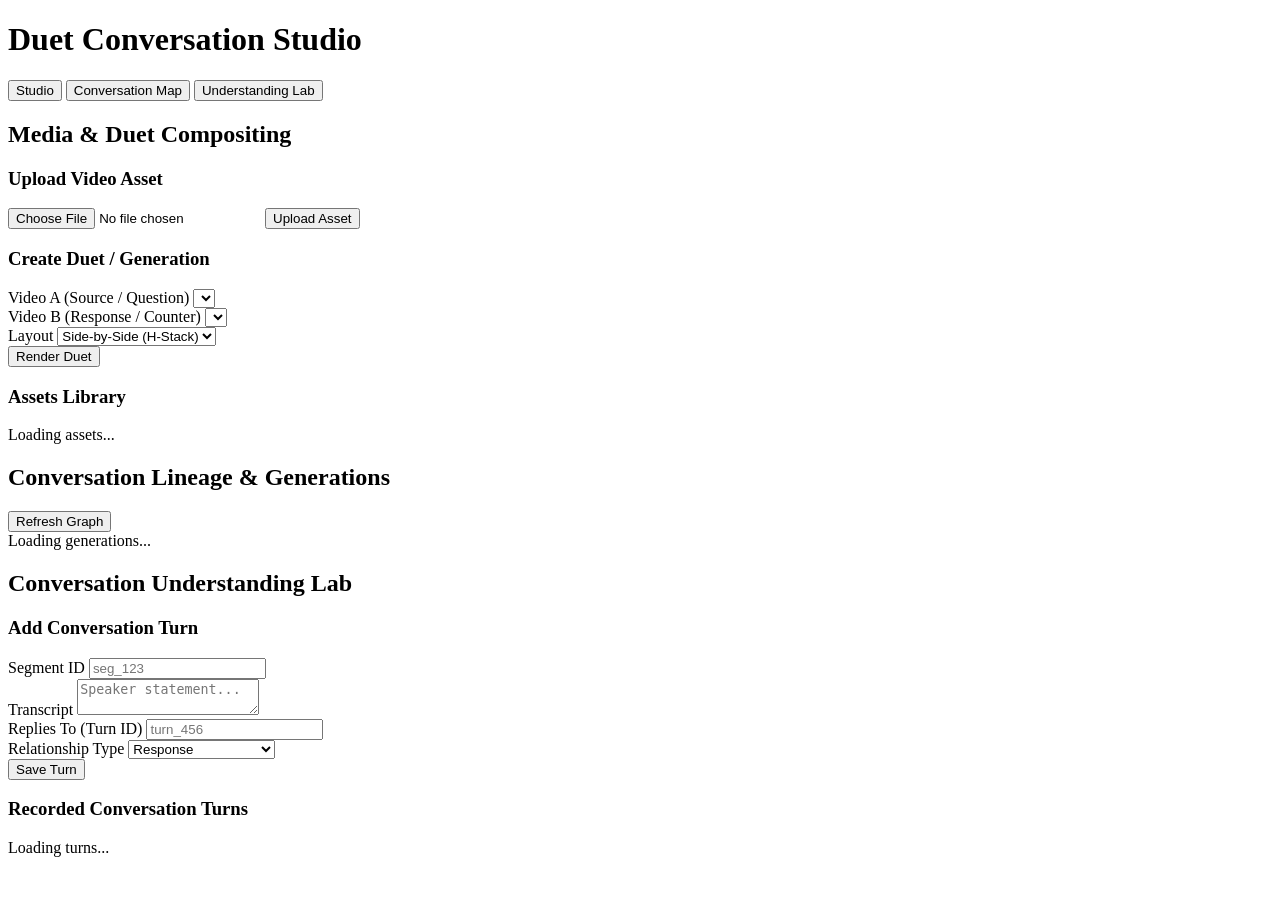
==== frontend/index.html @ a2b92de5 "Initial commit: Duet Conversation Studio foundation" ====
<!DOCTYPE html>
<html lang="en">
<head>
    <meta charset="UTF-8">
    <meta name="viewport" content="width=device-width, initial-scale=1.0">
    <title>Duet Conversation Studio</title>
    <link rel="stylesheet" href="/style.css">
</head>
<body>
    <header>
        <h1>Duet Conversation Studio</h1>
        <nav>
            <button class="tab-btn active" onclick="switchTab('studio')">Studio</button>
            <button class="tab-btn" onclick="switchTab('map')">Conversation Map</button>
            <button class="tab-btn" onclick="switchTab('lab')">Understanding Lab</button>
        </nav>
    </header>

    <main>
        <!-- Studio Tab -->
        <section id="tab-studio" class="tab-content active">
            <h2>Media & Duet Compositing</h2>
            <div class="card">
                <h3>Upload Video Asset</h3>
                <form id="upload-form" onsubmit="uploadVideo(event)">
                    <input type="file" id="video-file" accept="video/*" required>
                    <button type="submit">Upload Asset</button>
                </form>
            </div>

            <div class="card">
                <h3>Create Duet / Generation</h3>
                <div id="status-banner" style="margin-bottom: 1rem; padding: 0.75rem; background: #2c2c2c; border-left: 4px solid #6200ee; border-radius: 4px; display: none; font-size: 0.9rem;"></div>
                <div class="form-group">
                    <label>Video A (Source / Question)</label>
                    <select id="asset1-select"></select>
                </div>
                <div class="form-group">
                    <label>Video B (Response / Counter)</label>
                    <select id="asset2-select"></select>
                </div>
                <div class="form-group">
                    <label>Layout</label>
                    <select id="layout-select">
                        <option value="side-by-side">Side-by-Side (H-Stack)</option>
                        <option value="stacked">Stacked (V-Stack)</option>
                    </select>
                </div>
                <button onclick="renderDuet()">Render Duet</button>
            </div>

            <div class="card">
                <h3>Assets Library</h3>
                <div id="assets-list">Loading assets...</div>
            </div>

            <div class="card" id="preview-card" style="display:none;">
                <h3>Rendered Output</h3>
                <video id="output-video" controls width="100%"></video>
                <p id="output-info"></p>
                <a id="download-btn" class="btn" style="display:inline-block; margin-top:10px; padding:0.5rem 1rem; background:#6200ee; color:white; text-decoration:none; border-radius:4px;" download>Download MP4</a>
            </div>
        </section>

        <!-- Conversation Map Tab -->
        <section id="tab-map" class="tab-content">
            <h2>Conversation Lineage & Generations</h2>
            <div class="card">
                <button onclick="loadGenerations()">Refresh Graph</button>
                <div id="generations-list">Loading generations...</div>
            </div>
        </section>

        <!-- Understanding Lab Tab -->
        <section id="tab-lab" class="tab-content">
            <h2>Conversation Understanding Lab</h2>
            <div class="card">
                <h3>Add Conversation Turn</h3>
                <div class="form-group">
                    <label>Segment ID</label>
                    <input type="text" id="turn-segment" placeholder="seg_123">
                </div>
                <div class="form-group">
                    <label>Transcript</label>
                    <textarea id="turn-transcript" placeholder="Speaker statement..."></textarea>
                </div>
                <div class="form-group">
                    <label>Replies To (Turn ID)</label>
                    <input type="text" id="turn-reply" placeholder="turn_456">
                </div>
                <div class="form-group">
                    <label>Relationship Type</label>
                    <select id="turn-relation">
                        <option value="response">Response</option>
                        <option value="challenge">Challenge / Disagree</option>
                        <option value="clarification">Clarification</option>
                        <option value="unresolved_question">Unresolved Question</option>
                    </select>
                </div>
                <button onclick="saveTurn()">Save Turn</button>
            </div>
            <div class="card">
                <h3>Recorded Conversation Turns</h3>
                <div id="turns-list">Loading turns...</div>
            </div>
        </section>
    </main>

    <script src="/app.js"></script>
</body>
</html>
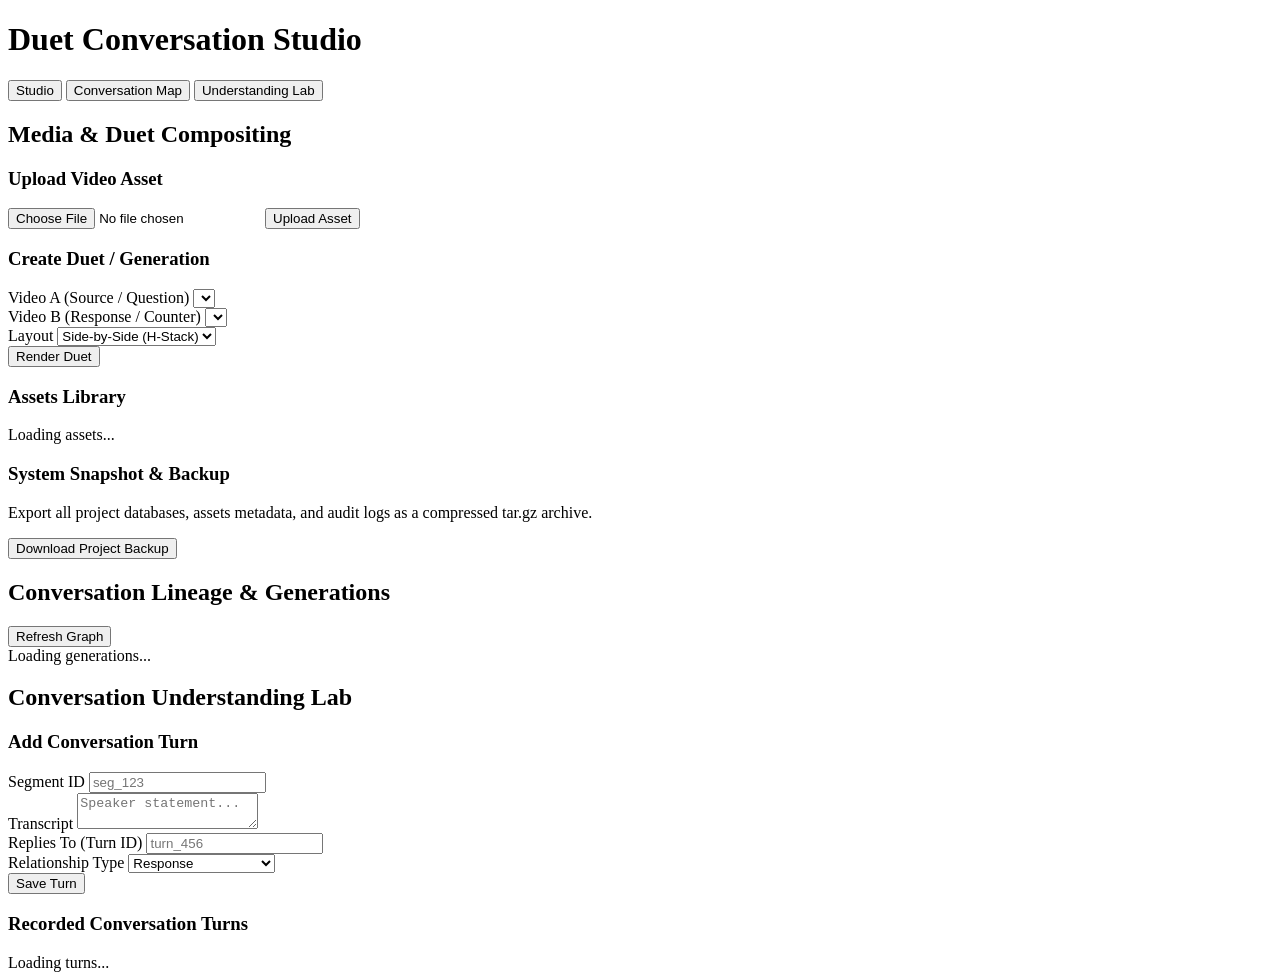
==== commit 6bfa2fad: "Add project snapshot backup endpoint (/api/backup) and UI export button" ====
--- a/frontend/index.html
+++ b/frontend/index.html
@@ -52,6 +52,12 @@
             <div class="card">
                 <h3>Assets Library</h3>
                 <div id="assets-list">Loading assets...</div>
+            </div>
+
+            <div class="card">
+                <h3>System Snapshot & Backup</h3>
+                <p>Export all project databases, assets metadata, and audit logs as a compressed tar.gz archive.</p>
+                <button onclick="window.location.href='/api/backup'">Download Project Backup</button>
             </div>
 
             <div class="card" id="preview-card" style="display:none;">
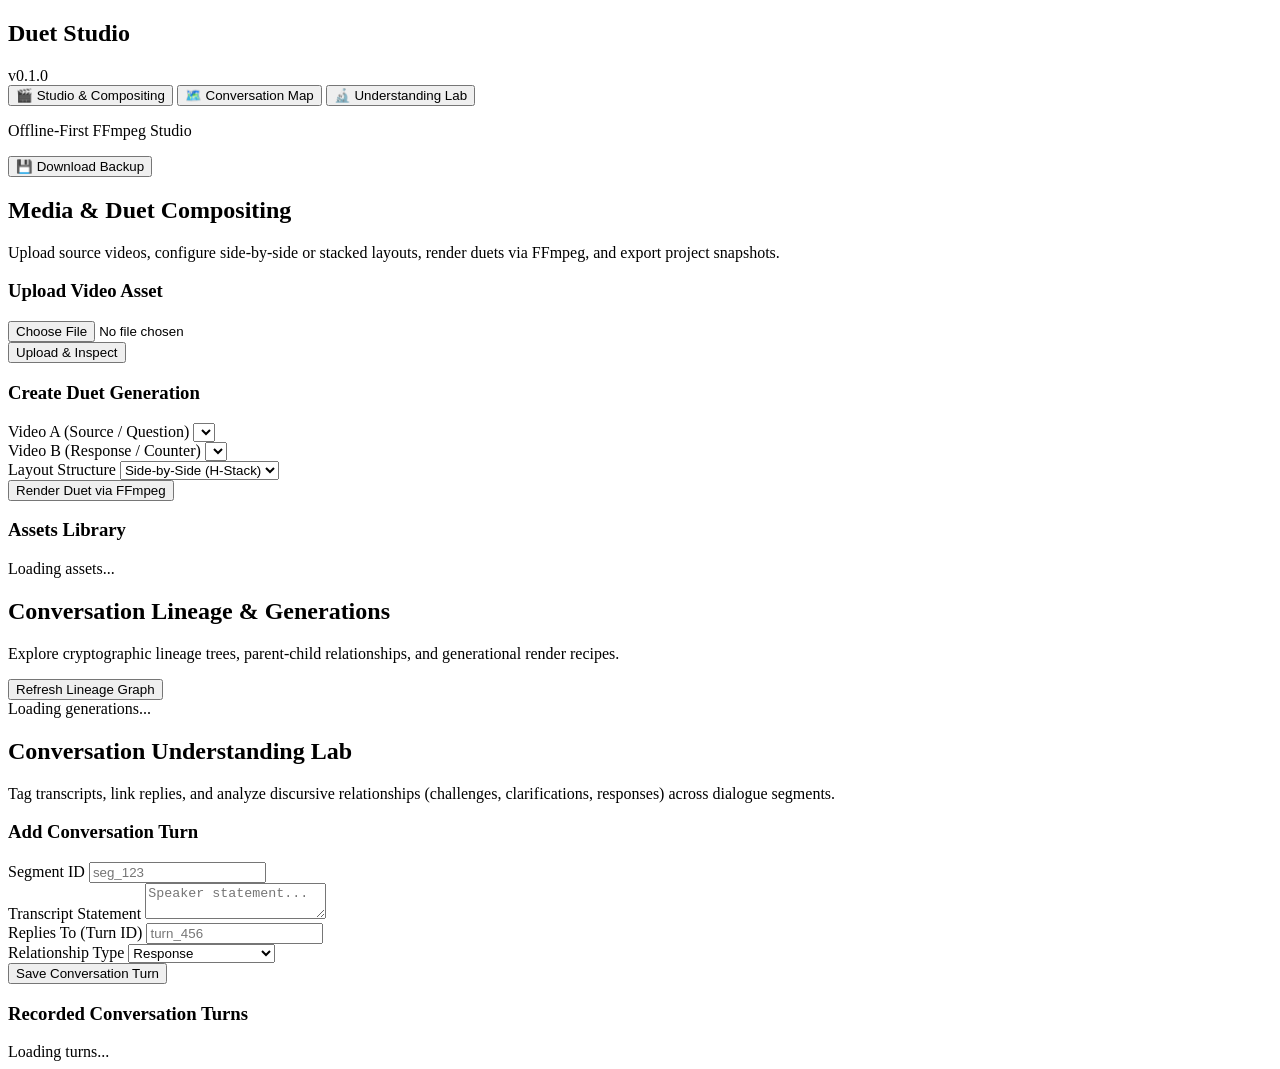
==== commit d4ef1d81: "Redesign dashboard with sidebar navigation, grid workspace, and upfront guidance panels" ====
--- a/frontend/index.html
+++ b/frontend/index.html
@@ -7,110 +7,142 @@
     <link rel="stylesheet" href="/style.css">
 </head>
 <body>
-    <header>
-        <h1>Duet Conversation Studio</h1>
-        <nav>
-            <button class="tab-btn active" onclick="switchTab('studio')">Studio</button>
-            <button class="tab-btn" onclick="switchTab('map')">Conversation Map</button>
-            <button class="tab-btn" onclick="switchTab('lab')">Understanding Lab</button>
-        </nav>
-    </header>
+    <div class="app-container">
+        <!-- Sidebar Navigation -->
+        <aside class="sidebar">
+            <div class="brand">
+                <h1>Duet Studio</h1>
+                <span class="version">v0.1.0</span>
+            </div>
+            <nav class="nav-menu">
+                <button class="tab-btn active" onclick="switchTab('studio')">
+                    <span class="icon">🎬</span> Studio & Compositing
+                </button>
+                <button class="tab-btn" onclick="switchTab('map')">
+                    <span class="icon">🗺️</span> Conversation Map
+                </button>
+                <button class="tab-btn" onclick="switchTab('lab')">
+                    <span class="icon">🔬</span> Understanding Lab
+                </button>
+            </nav>
+            <div class="sidebar-footer">
+                <p>Offline-First FFmpeg Studio</p>
+                <button class="backup-sidebar-btn" onclick="window.location.href='/api/backup'">💾 Download Backup</button>
+            </div>
+        </aside>
 
-    <main>
-        <!-- Studio Tab -->
-        <section id="tab-studio" class="tab-content active">
-            <h2>Media & Duet Compositing</h2>
-            <div class="card">
-                <h3>Upload Video Asset</h3>
-                <form id="upload-form" onsubmit="uploadVideo(event)">
-                    <input type="file" id="video-file" accept="video/*" required>
-                    <button type="submit">Upload Asset</button>
-                </form>
-            </div>
+        <!-- Main Content Workspace -->
+        <main class="content">
+            <div id="status-banner" class="status-banner" style="display: none;"></div>
 
-            <div class="card">
-                <h3>Create Duet / Generation</h3>
-                <div id="status-banner" style="margin-bottom: 1rem; padding: 0.75rem; background: #2c2c2c; border-left: 4px solid #6200ee; border-radius: 4px; display: none; font-size: 0.9rem;"></div>
-                <div class="form-group">
-                    <label>Video A (Source / Question)</label>
-                    <select id="asset1-select"></select>
+            <!-- Studio Tab -->
+            <section id="tab-studio" class="tab-content active">
+                <div class="section-header">
+                    <h2>Media & Duet Compositing</h2>
+                    <p class="guidance-text">Upload source videos, configure side-by-side or stacked layouts, render duets via FFmpeg, and export project snapshots.</p>
                 </div>
-                <div class="form-group">
-                    <label>Video B (Response / Counter)</label>
-                    <select id="asset2-select"></select>
+
+                <div class="workspace-grid">
+                    <div class="card">
+                        <h3>Upload Video Asset</h3>
+                        <form id="upload-form" onsubmit="uploadVideo(event)">
+                            <div class="form-group">
+                                <input type="file" id="video-file" accept="video/*" required>
+                            </div>
+                            <button type="submit">Upload & Inspect</button>
+                        </form>
+                    </div>
+
+                    <div class="card">
+                        <h3>Create Duet Generation</h3>
+                        <div class="form-group">
+                            <label>Video A (Source / Question)</label>
+                            <select id="asset1-select"></select>
+                        </div>
+                        <div class="form-group">
+                            <label>Video B (Response / Counter)</label>
+                            <select id="asset2-select"></select>
+                        </div>
+                        <div class="form-group">
+                            <label>Layout Structure</label>
+                            <select id="layout-select">
+                                <option value="side-by-side">Side-by-Side (H-Stack)</option>
+                                <option value="stacked">Stacked (V-Stack)</option>
+                            </select>
+                        </div>
+                        <button onclick="renderDuet()">Render Duet via FFmpeg</button>
+                    </div>
                 </div>
-                <div class="form-group">
-                    <label>Layout</label>
-                    <select id="layout-select">
-                        <option value="side-by-side">Side-by-Side (H-Stack)</option>
-                        <option value="stacked">Stacked (V-Stack)</option>
-                    </select>
+
+                <div class="card full-width">
+                    <h3>Assets Library</h3>
+                    <div id="assets-list">Loading assets...</div>
                 </div>
-                <button onclick="renderDuet()">Render Duet</button>
-            </div>
 
-            <div class="card">
-                <h3>Assets Library</h3>
-                <div id="assets-list">Loading assets...</div>
-            </div>
+                <div class="card full-width" id="preview-card" style="display:none;">
+                    <h3>Rendered Output Preview</h3>
+                    <video id="output-video" controls width="100%"></video>
+                    <p id="output-info" class="meta-info"></p>
+                    <a id="download-btn" class="btn" download>Download Rendered MP4</a>
+                </div>
+            </section>
 
-            <div class="card">
-                <h3>System Snapshot & Backup</h3>
-                <p>Export all project databases, assets metadata, and audit logs as a compressed tar.gz archive.</p>
-                <button onclick="window.location.href='/api/backup'">Download Project Backup</button>
-            </div>
+            <!-- Conversation Map Tab -->
+            <section id="tab-map" class="tab-content">
+                <div class="section-header">
+                    <h2>Conversation Lineage & Generations</h2>
+                    <p class="guidance-text">Explore cryptographic lineage trees, parent-child relationships, and generational render recipes.</p>
+                </div>
+                <div class="card full-width">
+                    <div class="toolbar">
+                        <button onclick="loadGenerations()">Refresh Lineage Graph</button>
+                    </div>
+                    <div id="generations-list">Loading generations...</div>
+                </div>
+            </section>
 
-            <div class="card" id="preview-card" style="display:none;">
-                <h3>Rendered Output</h3>
-                <video id="output-video" controls width="100%"></video>
-                <p id="output-info"></p>
-                <a id="download-btn" class="btn" style="display:inline-block; margin-top:10px; padding:0.5rem 1rem; background:#6200ee; color:white; text-decoration:none; border-radius:4px;" download>Download MP4</a>
-            </div>
-        </section>
+            <!-- Understanding Lab Tab -->
+            <section id="tab-lab" class="tab-content">
+                <div class="section-header">
+                    <h2>Conversation Understanding Lab</h2>
+                    <p class="guidance-text">Tag transcripts, link replies, and analyze discursive relationships (challenges, clarifications, responses) across dialogue segments.</p>
+                </div>
+                
+                <div class="workspace-grid">
+                    <div class="card">
+                        <h3>Add Conversation Turn</h3>
+                        <div class="form-group">
+                            <label>Segment ID</label>
+                            <input type="text" id="turn-segment" placeholder="seg_123">
+                        </div>
+                        <div class="form-group">
+                            <label>Transcript Statement</label>
+                            <textarea id="turn-transcript" placeholder="Speaker statement..."></textarea>
+                        </div>
+                        <div class="form-group">
+                            <label>Replies To (Turn ID)</label>
+                            <input type="text" id="turn-reply" placeholder="turn_456">
+                        </div>
+                        <div class="form-group">
+                            <label>Relationship Type</label>
+                            <select id="turn-relation">
+                                <option value="response">Response</option>
+                                <option value="challenge">Challenge / Disagree</option>
+                                <option value="clarification">Clarification</option>
+                                <option value="unresolved_question">Unresolved Question</option>
+                            </select>
+                        </div>
+                        <button onclick="saveTurn()">Save Conversation Turn</button>
+                    </div>
 
-        <!-- Conversation Map Tab -->
-        <section id="tab-map" class="tab-content">
-            <h2>Conversation Lineage & Generations</h2>
-            <div class="card">
-                <button onclick="loadGenerations()">Refresh Graph</button>
-                <div id="generations-list">Loading generations...</div>
-            </div>
-        </section>
-
-        <!-- Understanding Lab Tab -->
-        <section id="tab-lab" class="tab-content">
-            <h2>Conversation Understanding Lab</h2>
-            <div class="card">
-                <h3>Add Conversation Turn</h3>
-                <div class="form-group">
-                    <label>Segment ID</label>
-                    <input type="text" id="turn-segment" placeholder="seg_123">
+                    <div class="card">
+                        <h3>Recorded Conversation Turns</h3>
+                        <div id="turns-list">Loading turns...</div>
+                    </div>
                 </div>
-                <div class="form-group">
-                    <label>Transcript</label>
-                    <textarea id="turn-transcript" placeholder="Speaker statement..."></textarea>
-                </div>
-                <div class="form-group">
-                    <label>Replies To (Turn ID)</label>
-                    <input type="text" id="turn-reply" placeholder="turn_456">
-                </div>
-                <div class="form-group">
-                    <label>Relationship Type</label>
-                    <select id="turn-relation">
-                        <option value="response">Response</option>
-                        <option value="challenge">Challenge / Disagree</option>
-                        <option value="clarification">Clarification</option>
-                        <option value="unresolved_question">Unresolved Question</option>
-                    </select>
-                </div>
-                <button onclick="saveTurn()">Save Turn</button>
-            </div>
-            <div class="card">
-                <h3>Recorded Conversation Turns</h3>
-                <div id="turns-list">Loading turns...</div>
-            </div>
-        </section>
-    </main>
+            </section>
+        </main>
+    </div>
 
     <script src="/app.js"></script>
 </body>
